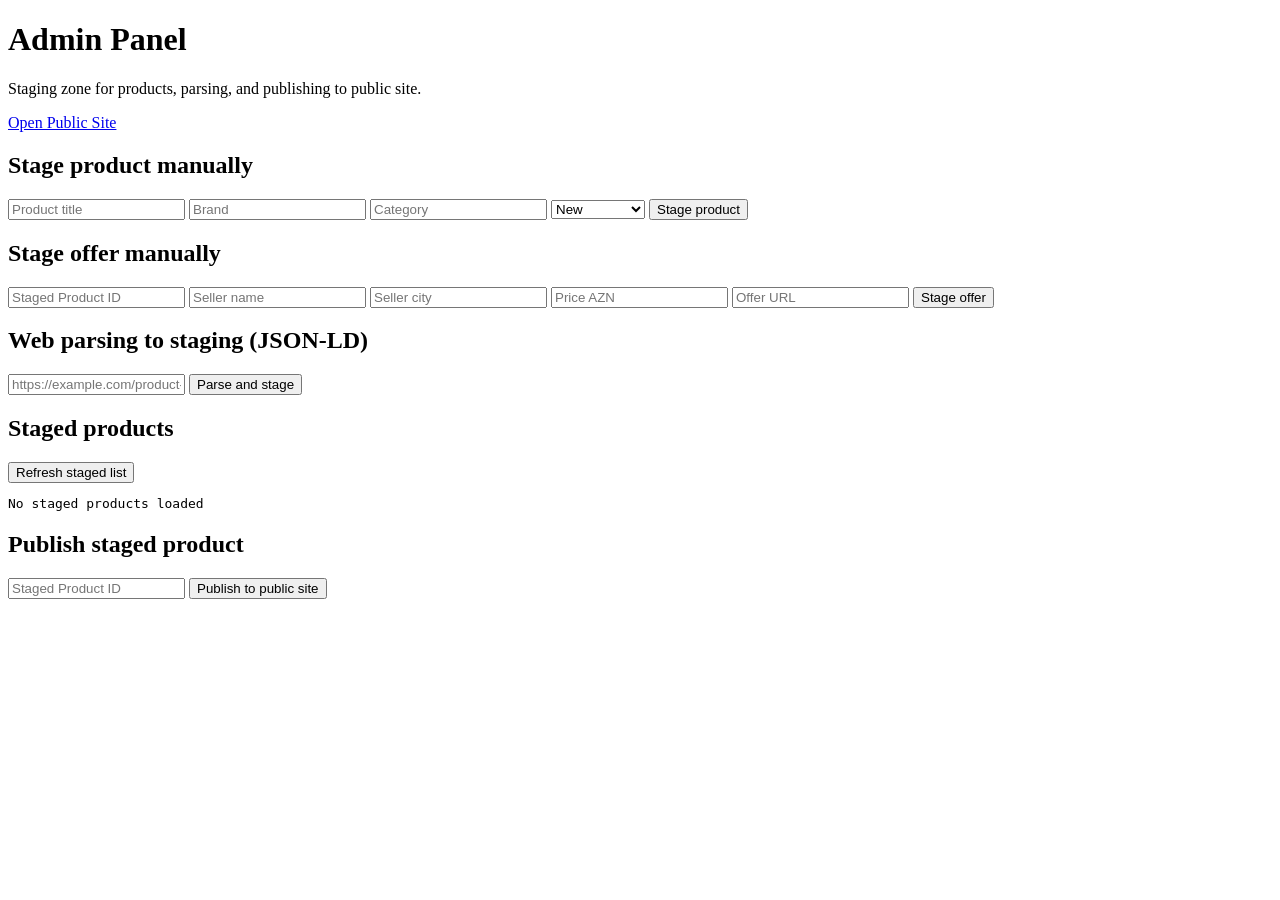
==== apps/web/admin.html @ 023a84fc "Add staged publishing admin workflow and public catalog UI" ====
<!DOCTYPE html>
<html lang="en">
  <head>
    <meta charset="UTF-8" />
    <meta name="viewport" content="width=device-width, initial-scale=1.0" />
    <title>eCatalog Admin</title>
    <link rel="stylesheet" href="/web/styles.css" />
  </head>
  <body>
    <main class="container">
      <header class="hero">
        <div>
          <h1>Admin Panel</h1>
          <p>Staging zone for products, parsing, and publishing to public site.</p>
        </div>
        <a class="admin-link" href="/">Open Public Site</a>
      </header>

      <p id="admin-message" class="message" aria-live="polite"></p>

      <section class="card">
        <h2>Stage product manually</h2>
        <form id="stage-product-form" class="grid-form">
          <input name="title" placeholder="Product title" required />
          <input name="brand" placeholder="Brand" />
          <input name="category" placeholder="Category" />
          <select name="condition"><option value="new">New</option><option value="used">Used</option><option value="refurbished">Refurbished</option></select>
          <button type="submit">Stage product</button>
        </form>
      </section>

      <section class="card">
        <h2>Stage offer manually</h2>
        <form id="stage-offer-form" class="grid-form">
          <input name="staged_product_id" type="number" placeholder="Staged Product ID" required />
          <input name="seller_name" placeholder="Seller name" required />
          <input name="seller_city" placeholder="Seller city" />
          <input name="price_azn" type="number" min="1" step="0.01" placeholder="Price AZN" required />
          <input name="url" placeholder="Offer URL" />
          <button type="submit">Stage offer</button>
        </form>
      </section>

      <section class="card">
        <h2>Web parsing to staging (JSON-LD)</h2>
        <form id="parse-form" class="grid-form">
          <input name="source_url" placeholder="https://example.com/product-page" required />
          <button type="submit">Parse and stage</button>
        </form>
      </section>

      <section class="card">
        <h2>Staged products</h2>
        <button id="refresh-staged" type="button">Refresh staged list</button>
        <pre id="staged-products-box" class="json-box">No staged products loaded</pre>
      </section>

      <section class="card">
        <h2>Publish staged product</h2>
        <form id="publish-form" class="grid-form">
          <input name="staged_product_id" type="number" placeholder="Staged Product ID" required />
          <button type="submit">Publish to public site</button>
        </form>
      </section>
    </main>

    <script src="/web/admin.js"></script>
  </body>
</html>
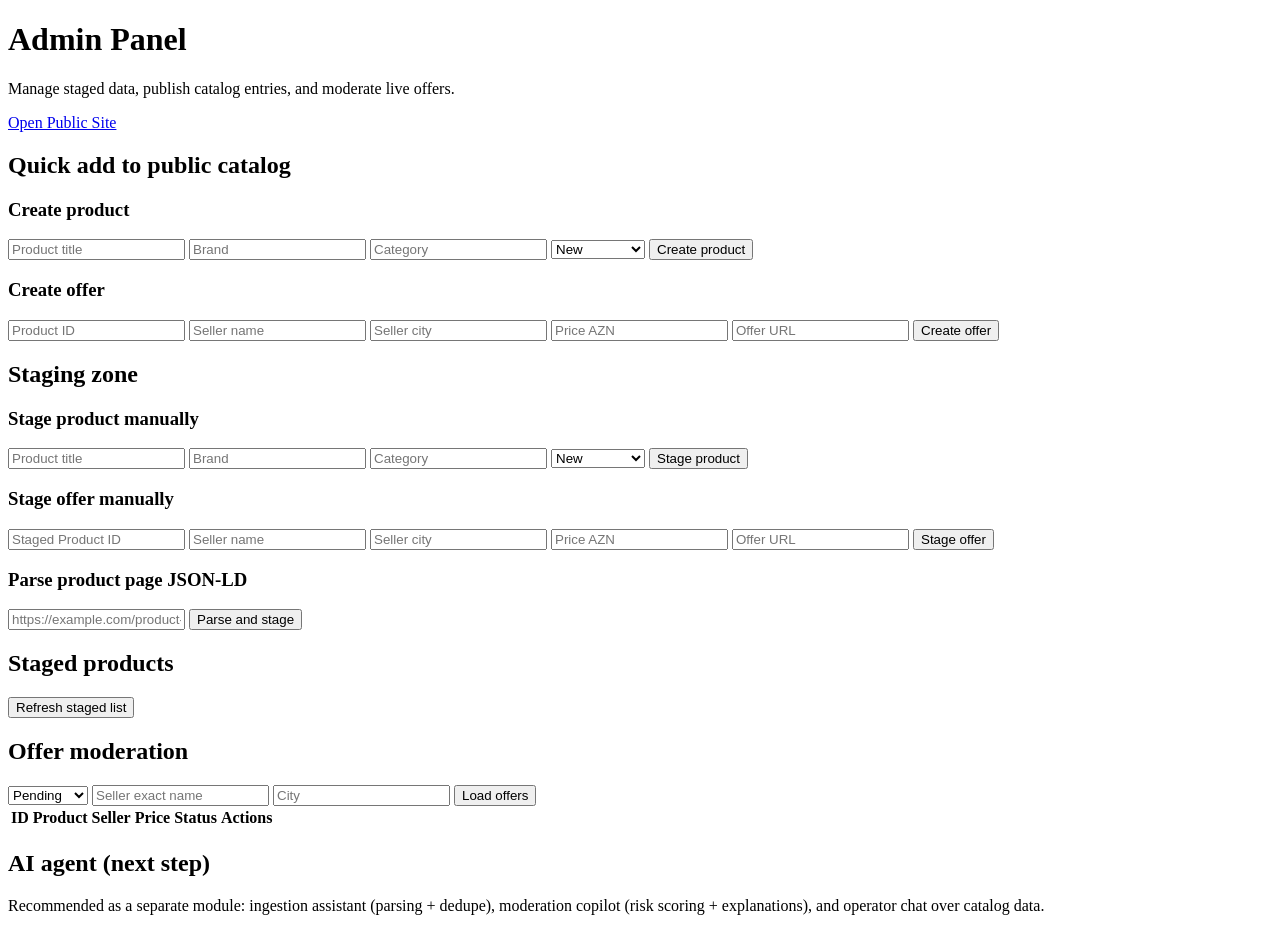
==== commit 9091bfad: "Complete backend lifecycle APIs with phase 3 management endpoints" ====
--- a/apps/web/admin.html
+++ b/apps/web/admin.html
@@ -11,7 +11,7 @@
       <header class="hero">
         <div>
           <h1>Admin Panel</h1>
-          <p>Staging zone for products, parsing, and publishing to public site.</p>
+          <p>Manage staged data, publish catalog entries, and moderate live offers.</p>
         </div>
         <a class="admin-link" href="/">Open Public Site</a>
       </header>
@@ -19,31 +19,57 @@
       <p id="admin-message" class="message" aria-live="polite"></p>
 
       <section class="card">
-        <h2>Stage product manually</h2>
-        <form id="stage-product-form" class="grid-form">
-          <input name="title" placeholder="Product title" required />
-          <input name="brand" placeholder="Brand" />
-          <input name="category" placeholder="Category" />
-          <select name="condition"><option value="new">New</option><option value="used">Used</option><option value="refurbished">Refurbished</option></select>
-          <button type="submit">Stage product</button>
-        </form>
+        <h2>Quick add to public catalog</h2>
+        <div class="split-grid">
+          <form id="public-product-form" class="grid-form">
+            <h3>Create product</h3>
+            <input name="title" placeholder="Product title" required />
+            <input name="brand" placeholder="Brand" />
+            <input name="category" placeholder="Category" />
+            <select name="condition">
+              <option value="new">New</option>
+              <option value="used">Used</option>
+              <option value="refurbished">Refurbished</option>
+            </select>
+            <button type="submit">Create product</button>
+          </form>
+
+          <form id="public-offer-form" class="grid-form">
+            <h3>Create offer</h3>
+            <input name="product_id" type="number" placeholder="Product ID" required />
+            <input name="seller_name" placeholder="Seller name" required />
+            <input name="seller_city" placeholder="Seller city" />
+            <input name="price_azn" type="number" min="1" step="0.01" placeholder="Price AZN" required />
+            <input name="url" placeholder="Offer URL" />
+            <button type="submit">Create offer</button>
+          </form>
+        </div>
       </section>
 
       <section class="card">
-        <h2>Stage offer manually</h2>
-        <form id="stage-offer-form" class="grid-form">
-          <input name="staged_product_id" type="number" placeholder="Staged Product ID" required />
-          <input name="seller_name" placeholder="Seller name" required />
-          <input name="seller_city" placeholder="Seller city" />
-          <input name="price_azn" type="number" min="1" step="0.01" placeholder="Price AZN" required />
-          <input name="url" placeholder="Offer URL" />
-          <button type="submit">Stage offer</button>
-        </form>
-      </section>
+        <h2>Staging zone</h2>
+        <div class="split-grid">
+          <form id="stage-product-form" class="grid-form">
+            <h3>Stage product manually</h3>
+            <input name="title" placeholder="Product title" required />
+            <input name="brand" placeholder="Brand" />
+            <input name="category" placeholder="Category" />
+            <select name="condition"><option value="new">New</option><option value="used">Used</option><option value="refurbished">Refurbished</option></select>
+            <button type="submit">Stage product</button>
+          </form>
 
-      <section class="card">
-        <h2>Web parsing to staging (JSON-LD)</h2>
+          <form id="stage-offer-form" class="grid-form">
+            <h3>Stage offer manually</h3>
+            <input name="staged_product_id" type="number" placeholder="Staged Product ID" required />
+            <input name="seller_name" placeholder="Seller name" required />
+            <input name="seller_city" placeholder="Seller city" />
+            <input name="price_azn" type="number" min="1" step="0.01" placeholder="Price AZN" required />
+            <input name="url" placeholder="Offer URL" />
+            <button type="submit">Stage offer</button>
+          </form>
+        </div>
         <form id="parse-form" class="grid-form">
+          <h3>Parse product page JSON-LD</h3>
           <input name="source_url" placeholder="https://example.com/product-page" required />
           <button type="submit">Parse and stage</button>
         </form>
@@ -51,16 +77,44 @@
 
       <section class="card">
         <h2>Staged products</h2>
-        <button id="refresh-staged" type="button">Refresh staged list</button>
-        <pre id="staged-products-box" class="json-box">No staged products loaded</pre>
+        <div class="history-actions">
+          <button id="refresh-staged" type="button">Refresh staged list</button>
+        </div>
+        <div id="staged-products-grid" class="catalog-grid"></div>
       </section>
 
       <section class="card">
-        <h2>Publish staged product</h2>
-        <form id="publish-form" class="grid-form">
-          <input name="staged_product_id" type="number" placeholder="Staged Product ID" required />
-          <button type="submit">Publish to public site</button>
+        <h2>Offer moderation</h2>
+        <form id="moderation-filter-form" class="grid-form">
+          <select name="status">
+            <option value="pending">Pending</option>
+            <option value="approved">Approved</option>
+            <option value="rejected">Rejected</option>
+          </select>
+          <input name="seller_name" placeholder="Seller exact name" />
+          <input name="city" placeholder="City" />
+          <button type="submit">Load offers</button>
         </form>
+        <div class="table-wrap">
+          <table class="admin-table">
+            <thead>
+              <tr>
+                <th>ID</th>
+                <th>Product</th>
+                <th>Seller</th>
+                <th>Price</th>
+                <th>Status</th>
+                <th>Actions</th>
+              </tr>
+            </thead>
+            <tbody id="offers-table-body"></tbody>
+          </table>
+        </div>
+      </section>
+
+      <section class="card">
+        <h2>AI agent (next step)</h2>
+        <p class="muted">Recommended as a separate module: ingestion assistant (parsing + dedupe), moderation copilot (risk scoring + explanations), and operator chat over catalog data.</p>
       </section>
     </main>
 
